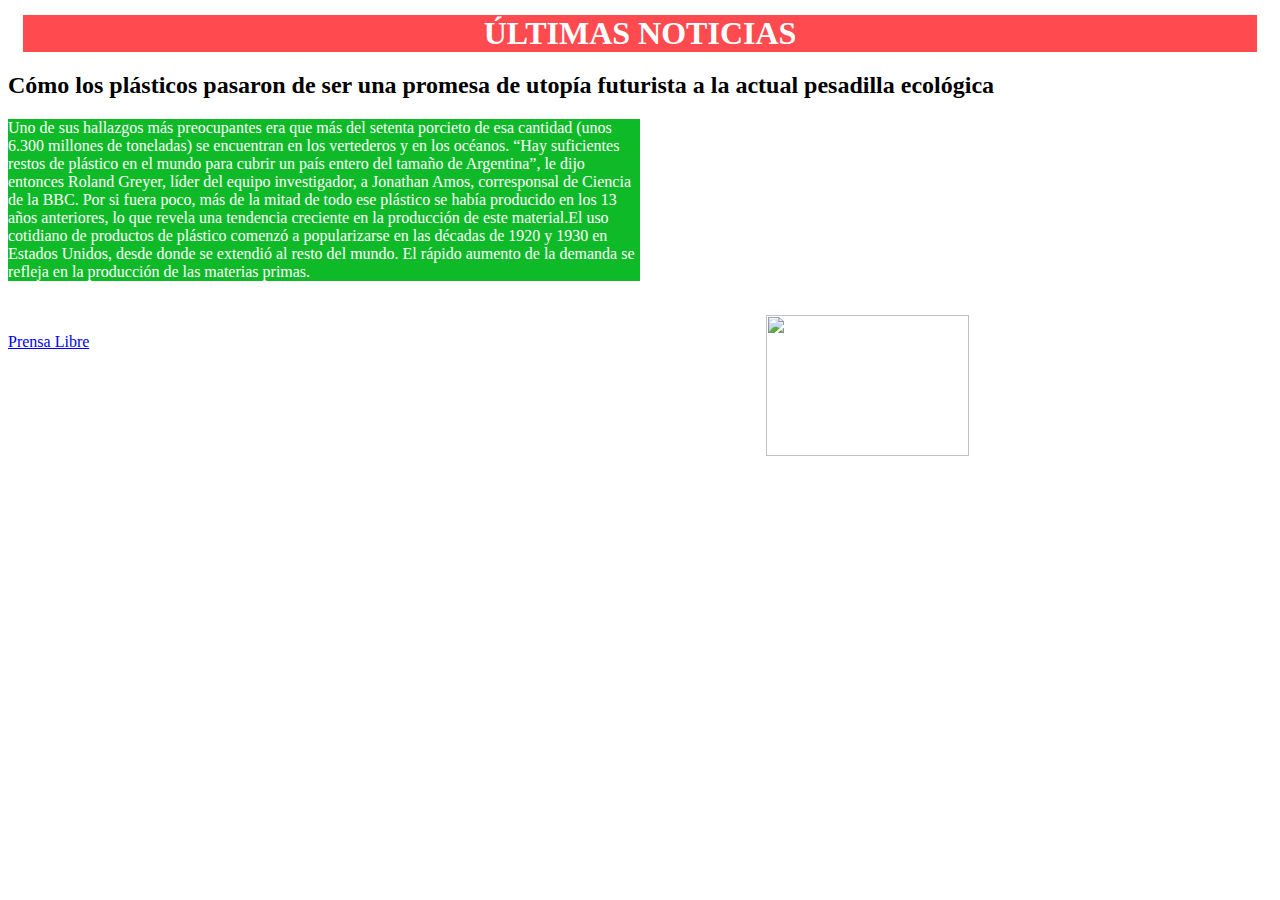
==== index.html @ e878a546 "Create index.html" ====
<html>
<head>
        <meta charset="utf-8">
        <title>Derivado de "Desafío "Periodico""</title>
    </head>
    <body>
    <center><div><h1 style="background:rgb(800, 75, 79);color:white; margin:15px;margin:15px;
            border:3px solid rgb(209, 202, 71)border-top:3px solid purple border-bottom:6px padding:20px width:50% overflow-y:auto">ÚLTIMAS NOTICIAS</h1></div></center>
    <h2>Cómo los plásticos pasaron de ser una promesa de utopía futurista a la actual pesadilla ecológica</h2>
    <p style="width:50%;color:white;background-color:rgb(15, 186, 40);">Uno de sus hallazgos más preocupantes era que más del setenta porcieto de esa cantidad (unos 6.300 millones de toneladas) se encuentran en los vertederos y en los océanos.

“Hay suficientes restos de plástico en el mundo para cubrir un país entero del tamaño de Argentina”, le dijo entonces Roland Greyer, líder del equipo investigador, a Jonathan Amos, corresponsal de Ciencia de la BBC.

Por si fuera poco, más de la mitad de todo ese plástico se había producido en los 13 años anteriores, lo que revela una tendencia creciente en la producción de este material.El uso cotidiano de productos de plástico comenzó a popularizarse en las décadas de 1920 y 1930 en Estados Unidos, desde donde se extendió al resto del mundo.

El rápido aumento de la demanda se refleja en la producción de las materias primas.</p><br>
<img  src ="https://www.kasandbox.org/programming-images/animals/shark.png" style="float:right;
              width:40%"><br>

<a  style="width:20%
clear:both background-color:yellow" href="https://www.prensalibre.com/economia/bbc-news-mundo-economia/como-los-plasticos-pasaron-de-ser-una-promesa-de-utopia-futurista-a-la-actual-pesadilla-ecologica/">Prensa Libre</a>
</body></html>
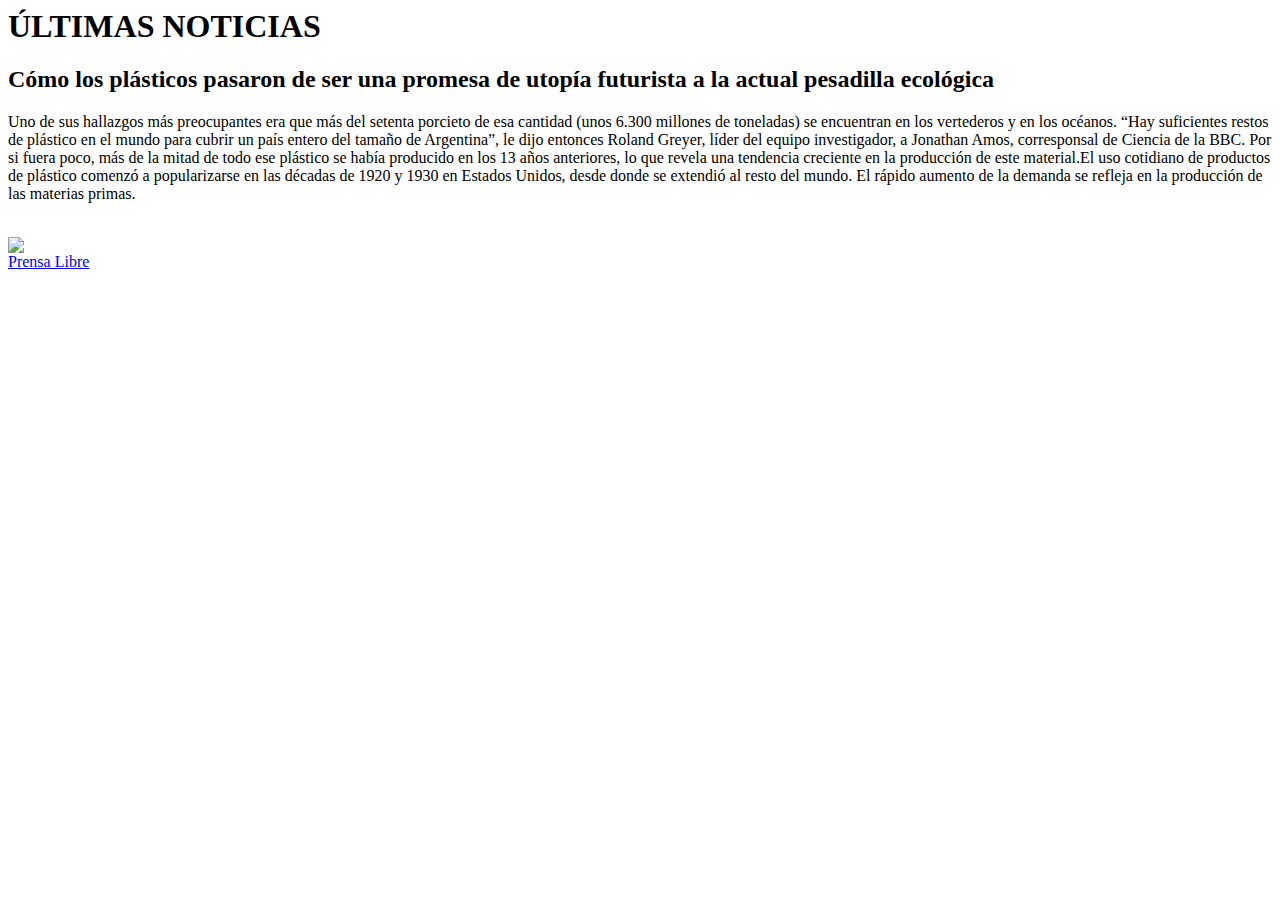
==== commit 88d64ff1: "Update index.html" ====
--- a/index.html
+++ b/index.html
@@ -4,19 +4,16 @@
         <title>Derivado de "Desafío "Periodico""</title>
     </head>
     <body>
-    <center><div><h1 style="background:rgb(800, 75, 79);color:white; margin:15px;margin:15px;
-            border:3px solid rgb(209, 202, 71)border-top:3px solid purple border-bottom:6px padding:20px width:50% overflow-y:auto">ÚLTIMAS NOTICIAS</h1></div></center>
+    <h1>ÚLTIMAS NOTICIAS</h1>
     <h2>Cómo los plásticos pasaron de ser una promesa de utopía futurista a la actual pesadilla ecológica</h2>
-    <p style="width:50%;color:white;background-color:rgb(15, 186, 40);">Uno de sus hallazgos más preocupantes era que más del setenta porcieto de esa cantidad (unos 6.300 millones de toneladas) se encuentran en los vertederos y en los océanos.
+    <p>Uno de sus hallazgos más preocupantes era que más del setenta porcieto de esa cantidad (unos 6.300 millones de toneladas) se encuentran en los vertederos y en los océanos.
 
 “Hay suficientes restos de plástico en el mundo para cubrir un país entero del tamaño de Argentina”, le dijo entonces Roland Greyer, líder del equipo investigador, a Jonathan Amos, corresponsal de Ciencia de la BBC.
 
 Por si fuera poco, más de la mitad de todo ese plástico se había producido en los 13 años anteriores, lo que revela una tendencia creciente en la producción de este material.El uso cotidiano de productos de plástico comenzó a popularizarse en las décadas de 1920 y 1930 en Estados Unidos, desde donde se extendió al resto del mundo.
 
 El rápido aumento de la demanda se refleja en la producción de las materias primas.</p><br>
-<img  src ="https://www.kasandbox.org/programming-images/animals/shark.png" style="float:right;
-              width:40%"><br>
+<img  src ="https://www.kasandbox.org/programming-images/animals/shark.png"><br>
 
-<a  style="width:20%
-clear:both background-color:yellow" href="https://www.prensalibre.com/economia/bbc-news-mundo-economia/como-los-plasticos-pasaron-de-ser-una-promesa-de-utopia-futurista-a-la-actual-pesadilla-ecologica/">Prensa Libre</a>
+<a href="https://www.prensalibre.com/economia/bbc-news-mundo-economia/como-los-plasticos-pasaron-de-ser-una-promesa-de-utopia-futurista-a-la-actual-pesadilla-ecologica/">Prensa Libre</a>
 </body></html>
